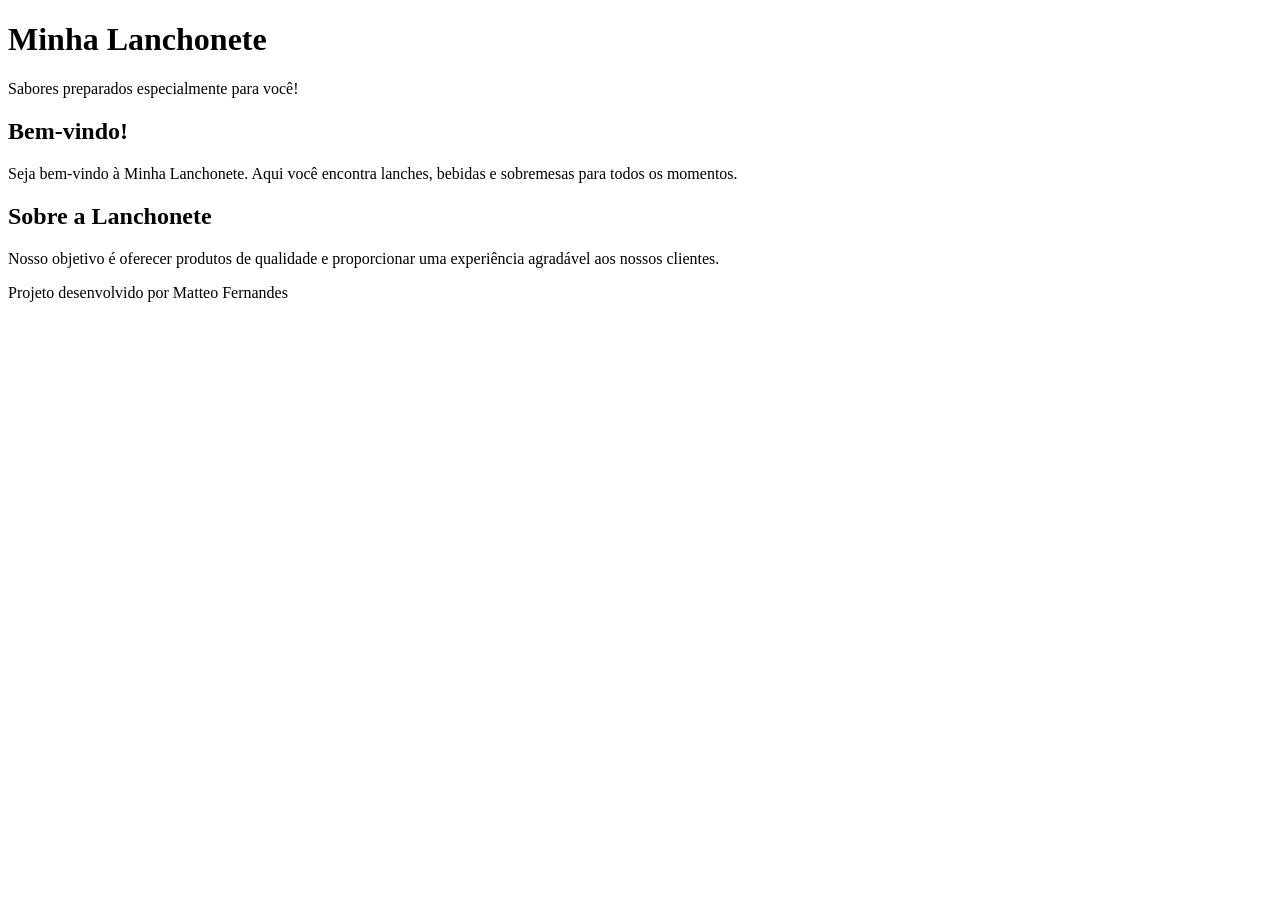
==== src/index.html @ 87720440 "Adiciona estrutura inicial do projeto :wq:wq:wq#" ====
<!DOCTYPE html>
<html lang="pt-BR">
<head>
    <meta charset="UTF-8">
    <meta name="viewport" content="width=device-width, initial-scale=1.0">
    <title>Minha Lanchonete</title>
    <link rel="stylesheet" href="style.css">
</head>
<body>

    <header>
        <h1>Minha Lanchonete</h1>
        <p>Sabores preparados especialmente para você!</p>
    </header>

    <main>
        <section>
            <h2>Bem-vindo!</h2>
            <p>
                Seja bem-vindo à Minha Lanchonete.
                Aqui você encontra lanches, bebidas e sobremesas
                para todos os momentos.
            </p>
        </section>

        <section>
            <h2>Sobre a Lanchonete</h2>
            <p>
                Nosso objetivo é oferecer produtos de qualidade
                e proporcionar uma experiência agradável aos nossos clientes.
            </p>
        </section>
    </main>

    <footer>
        <p>Projeto desenvolvido por Matteo Fernandes</p>
    </footer>

</body>
</html>
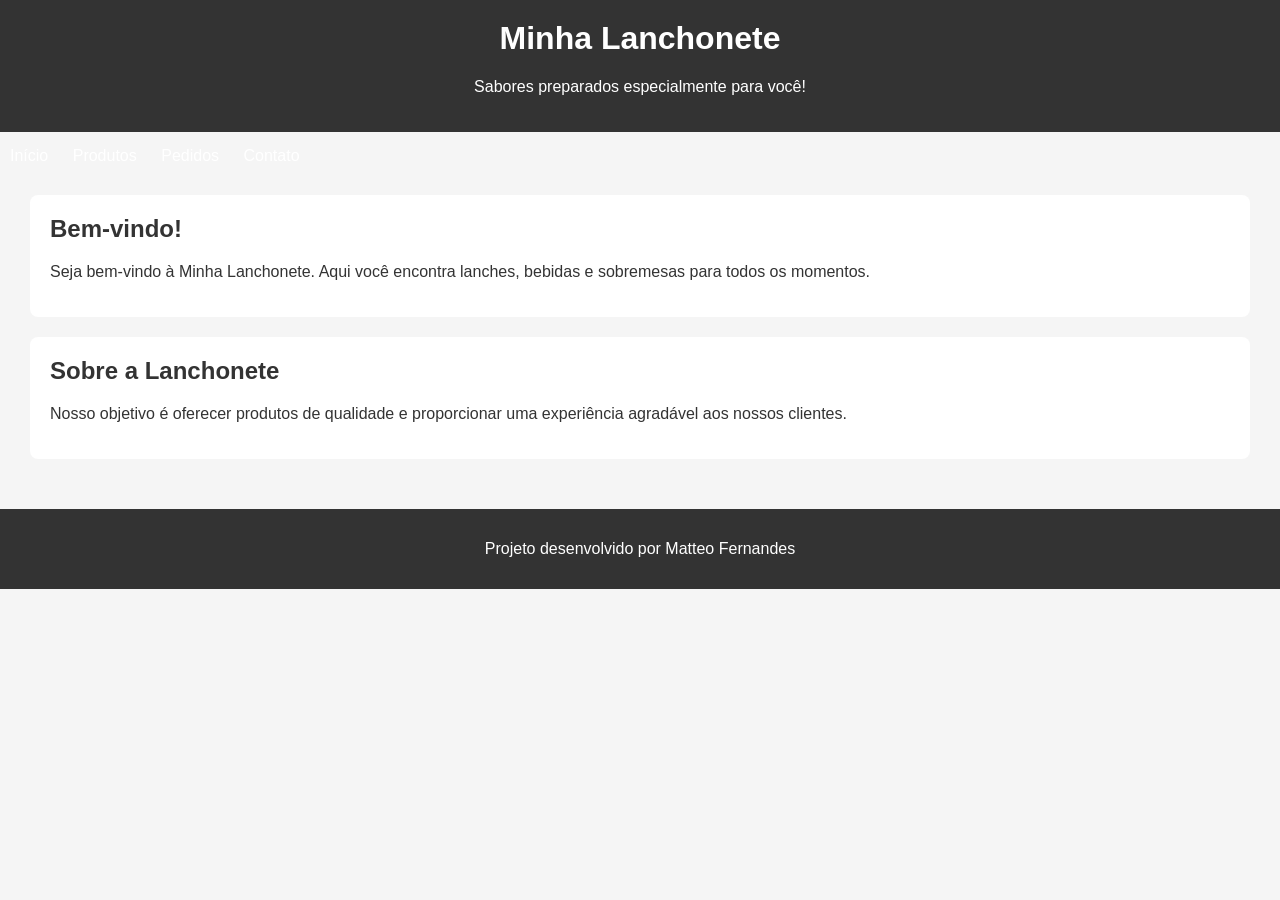
==== commit 902bc781: "Adiciona estilização inicial" ====
--- a/src/index.html
+++ b/src/index.html
@@ -12,6 +12,12 @@
         <h1>Minha Lanchonete</h1>
         <p>Sabores preparados especialmente para você!</p>
     </header>
+<nav>
+    <a href="index.html">Início</a>
+    <a href="produtos.html">Produtos</a>
+    <a href="pedidos.html">Pedidos</a>
+    <a href="contato.html">Contato</a>
+</nav>
 
     <main>
         <section>
--- a/src/style.css
+++ b/src/style.css
@@ -0,0 +1,54 @@
+body {
+    font-family: Arial, sans-serif;
+    margin: 0;
+    background-color: #f5f5f5;
+    color: #333;
+}
+
+header {
+    background-color: #333;
+    color: white;
+    padding: 20px;
+    text-align: center;
+}
+
+nav {
+    margin-top: 15px;
+}
+
+nav a {
+    color: white;
+    text-decoration: none;
+    margin: 0 10px;
+}
+
+nav a:hover {
+    text-decoration: underline;
+}
+
+main {
+    padding: 30px;
+}
+
+section {
+    background-color: white;
+    padding: 20px;
+    margin-bottom: 20px;
+    border-radius: 8px;
+}
+
+h1,
+h2 {
+    margin-top: 0;
+}
+
+ul {
+    line-height: 1.8;
+}
+
+footer {
+    background-color: #333;
+    color: white;
+    text-align: center;
+    padding: 15px;
+}
